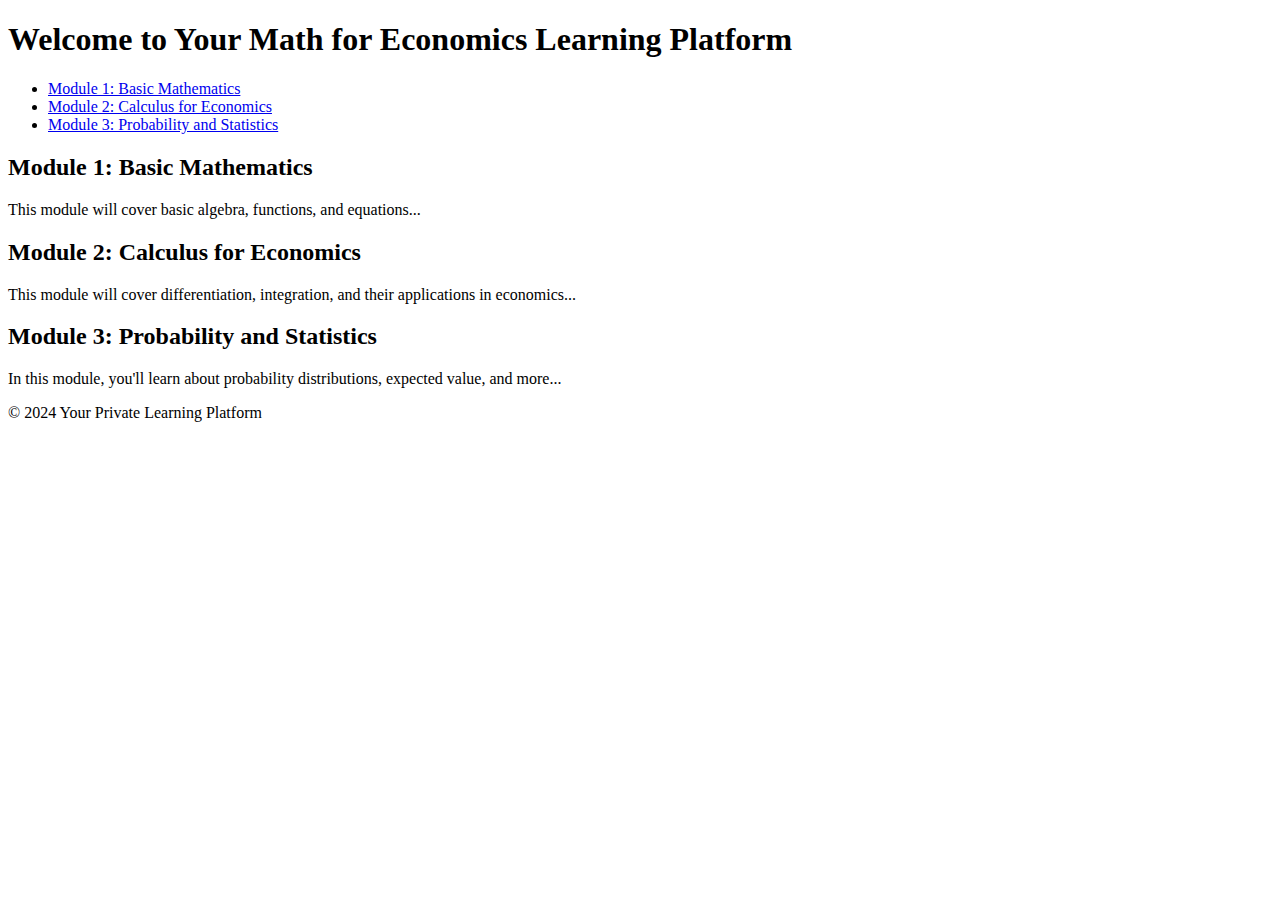
==== index.html @ acdd82f2 "Added index.html" ====
<!DOCTYPE html>
<html lang="en">
<head>
    <meta charset="UTF-8">
    <meta name="viewport" content="width=device-width, initial-scale=1.0">
    <title>Your Learning Platform</title>
    <link rel="stylesheet" href="styles.css">
</head>
<body>
    <header>
        <h1>Welcome to Your Math for Economics Learning Platform</h1>
    </header>

    <nav>
        <ul>
            <li><a href="#module1">Module 1: Basic Mathematics</a></li>
            <li><a href="#module2">Module 2: Calculus for Economics</a></li>
            <li><a href="#module3">Module 3: Probability and Statistics</a></li>
        </ul>
    </nav>

    <section id="content">
        <h2 id="module1">Module 1: Basic Mathematics</h2>
        <p>This module will cover basic algebra, functions, and equations...</p>

        <h2 id="module2">Module 2: Calculus for Economics</h2>
        <p>This module will cover differentiation, integration, and their applications in economics...</p>

        <h2 id="module3">Module 3: Probability and Statistics</h2>
        <p>In this module, you'll learn about probability distributions, expected value, and more...</p>
    </section>

    <footer>
        <p>© 2024 Your Private Learning Platform</p>
    </footer>
</body>
</html>
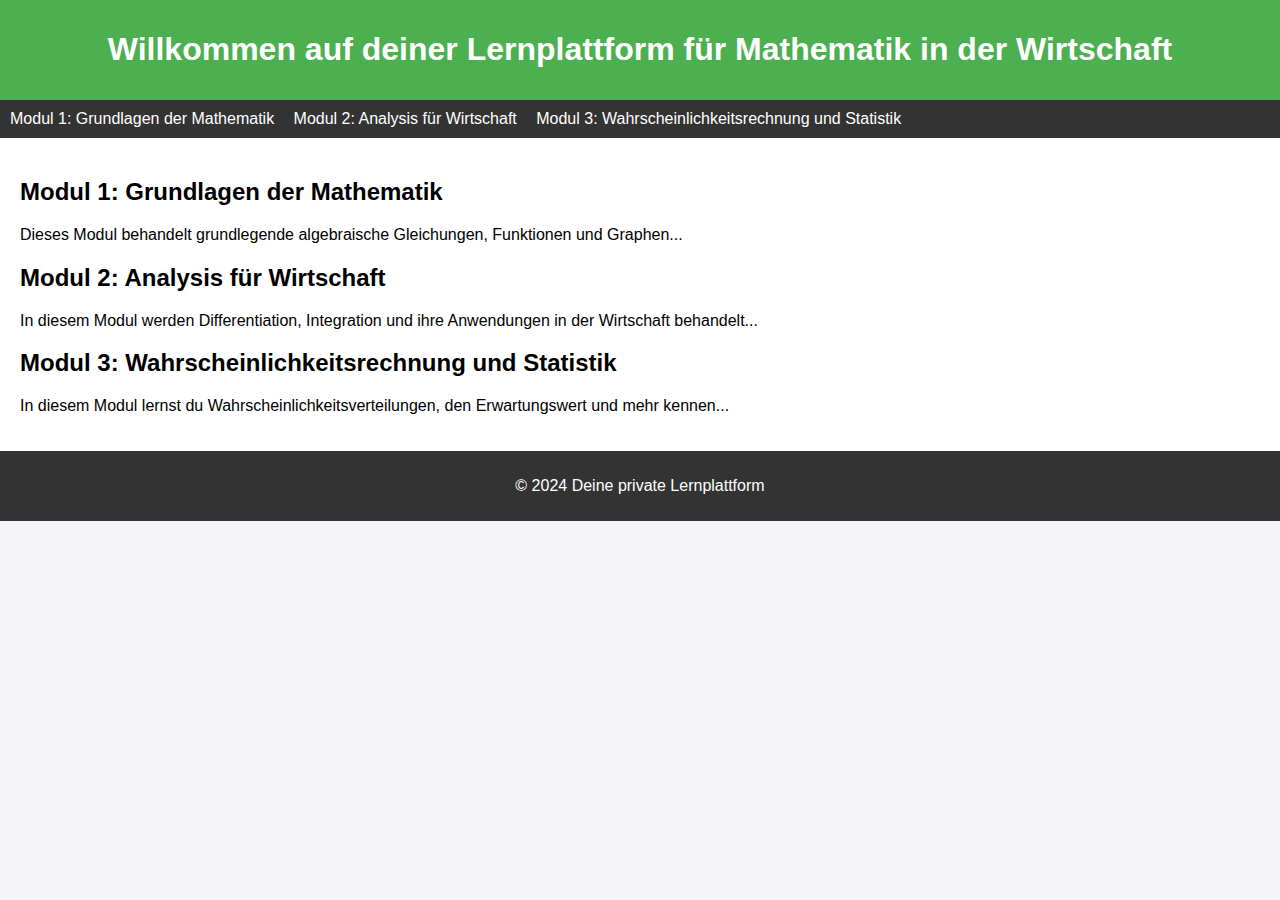
==== commit 2094044e: "Update index.html" ====
--- a/index.html
+++ b/index.html
@@ -1,37 +1,37 @@
 <!DOCTYPE html>
-<html lang="en">
+<html lang="de">
 <head>
     <meta charset="UTF-8">
     <meta name="viewport" content="width=device-width, initial-scale=1.0">
-    <title>Your Learning Platform</title>
+    <title>Deine Lernplattform für Mathematik in der Wirtschaft</title>
     <link rel="stylesheet" href="styles.css">
 </head>
 <body>
     <header>
-        <h1>Welcome to Your Math for Economics Learning Platform</h1>
+        <h1>Willkommen auf deiner Lernplattform für Mathematik in der Wirtschaft</h1>
     </header>
 
     <nav>
         <ul>
-            <li><a href="#module1">Module 1: Basic Mathematics</a></li>
-            <li><a href="#module2">Module 2: Calculus for Economics</a></li>
-            <li><a href="#module3">Module 3: Probability and Statistics</a></li>
+            <li><a href="module1.html">Modul 1: Grundlagen der Mathematik</a></li>
+            <li><a href="module2.html">Modul 2: Analysis für Wirtschaft</a></li>
+            <li><a href="module3.html">Modul 3: Wahrscheinlichkeitsrechnung und Statistik</a></li>
         </ul>
     </nav>
 
     <section id="content">
-        <h2 id="module1">Module 1: Basic Mathematics</h2>
-        <p>This module will cover basic algebra, functions, and equations...</p>
+        <h2 id="module1">Modul 1: Grundlagen der Mathematik</h2>
+        <p>Dieses Modul behandelt grundlegende algebraische Gleichungen, Funktionen und Graphen...</p>
 
-        <h2 id="module2">Module 2: Calculus for Economics</h2>
-        <p>This module will cover differentiation, integration, and their applications in economics...</p>
+        <h2 id="module2">Modul 2: Analysis für Wirtschaft</h2>
+        <p>In diesem Modul werden Differentiation, Integration und ihre Anwendungen in der Wirtschaft behandelt...</p>
 
-        <h2 id="module3">Module 3: Probability and Statistics</h2>
-        <p>In this module, you'll learn about probability distributions, expected value, and more...</p>
+        <h2 id="module3">Modul 3: Wahrscheinlichkeitsrechnung und Statistik</h2>
+        <p>In diesem Modul lernst du Wahrscheinlichkeitsverteilungen, den Erwartungswert und mehr kennen...</p>
     </section>
 
     <footer>
-        <p>© 2024 Your Private Learning Platform</p>
+        <p>© 2024 Deine private Lernplattform</p>
     </footer>
 </body>
 </html>
--- a/styles.css
+++ b/styles.css
@@ -0,0 +1,47 @@
+body {
+    font-family: Arial, sans-serif;
+    margin: 0;
+    padding: 0;
+    background-color: #f4f4f9;
+}
+
+header {
+    background-color: #4CAF50;
+    color: white;
+    padding: 10px 0;
+    text-align: center;
+}
+
+nav {
+    background-color: #333;
+    color: white;
+    padding: 10px;
+}
+
+nav ul {
+    list-style-type: none;
+    margin: 0;
+    padding: 0;
+}
+
+nav ul li {
+    display: inline;
+    margin-right: 15px;
+}
+
+nav ul li a {
+    color: white;
+    text-decoration: none;
+}
+
+section {
+    padding: 20px;
+    background-color: white;
+}
+
+footer {
+    text-align: center;
+    padding: 10px;
+    background-color: #333;
+    color: white;
+}
